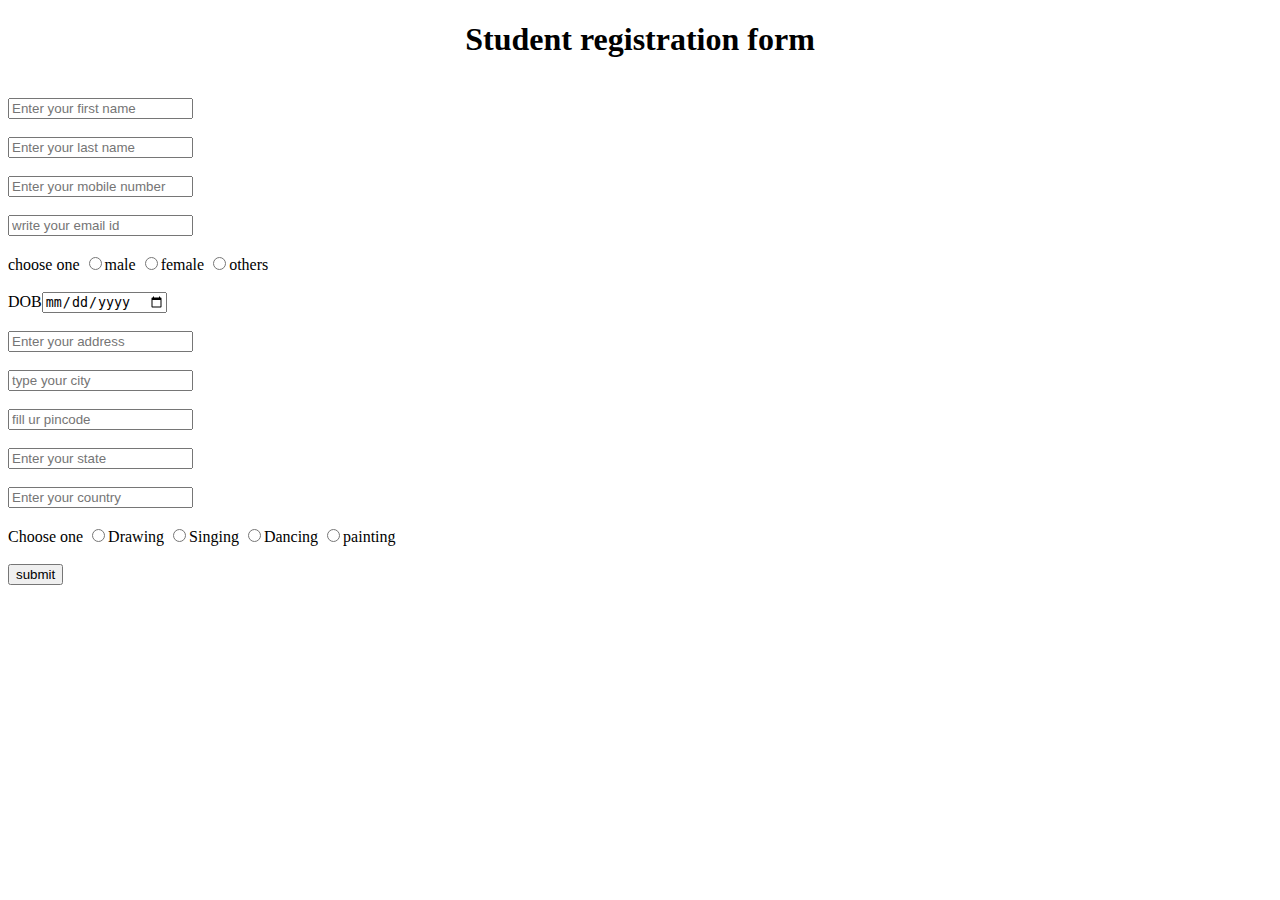
==== 9april2024/registration.html @ 8556a116 "my nv page" ====
<!DOCTYPE html>
<html lang="en">
<head>
    <meta charset="UTF-8">
    <meta name="viewport" content="width=device-width, initial-scale=1.0">
    <title>Application form</title>
</head>
<body>
        <center><h1>Student registration form</h1></center>
        <br>
        <form action="">
         <input type="text" placeholder="Enter your first name">
            <br><br>
        <input type="text" placeholder="Enter your last name">
            <br><br>
        <input type="number" placeholder="Enter your mobile number">
            <br><br>
        <input type="email" placeholder="write your email id">
        <br><br>
            choose one <input type="radio" name="a">male <input type="radio" name="b">female <input type="radio" name="c">others
            <br><br>
             DOB<input type="date" placeholder="Chooseyour Date of Birth">
            <br><br>
             <input type="text" placeholder="Enter your address">
            <br><br>
            <input type="text" placeholder="type your city">
            <br><br>
             <input type="number" placeholder="fill ur pincode">
            <br><br>
            <input type="text" placeholder="Enter your state">
            <br><br>
            <input type="text" placeholder="Enter your country">
            <br><br>
            Choose one <input type="radio">Drawing <input type="radio">Singing <input type="radio">Dancing <input type="radio">painting
            <br><br>
           <a href="navpage.html"><input type="submit" value="submit"></a>
        </form>


    </div>
    
</body>
</html>
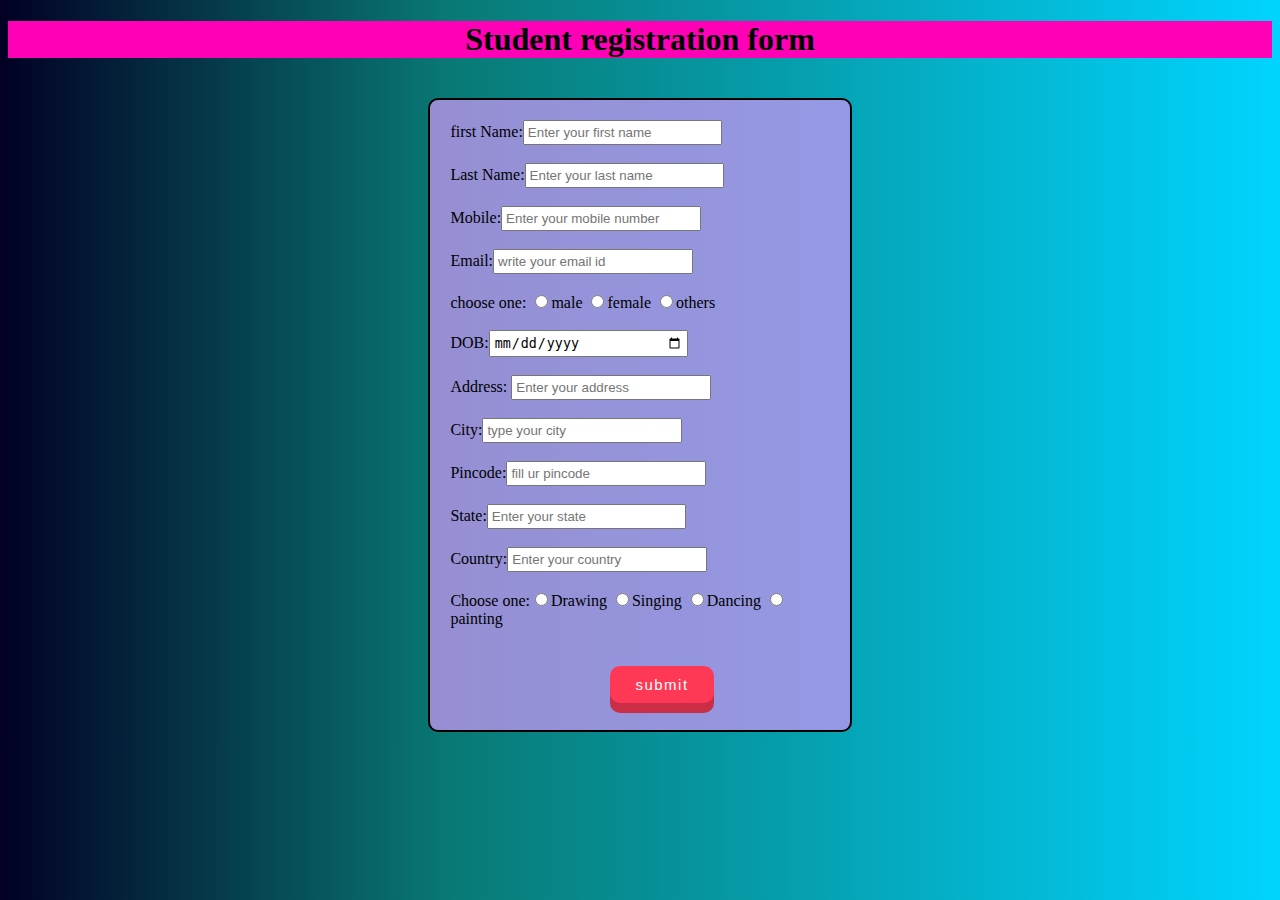
==== commit 661bbf2e: "my css code" ====
--- a/9april2024/registration.html
+++ b/9april2024/registration.html
@@ -4,36 +4,37 @@
     <meta charset="UTF-8">
     <meta name="viewport" content="width=device-width, initial-scale=1.0">
     <title>Application form</title>
+    <link rel="stylesheet" href="registration.css">
 </head>
 <body>
         <center><h1>Student registration form</h1></center>
         <br>
         <form action="">
-         <input type="text" placeholder="Enter your first name">
+        first Name:<input type="text" placeholder="Enter your first name" required="required" class="input">
             <br><br>
-        <input type="text" placeholder="Enter your last name">
+        Last Name:<input type="text" placeholder="Enter your last name" required="required"class="input">
             <br><br>
-        <input type="number" placeholder="Enter your mobile number">
+        Mobile:<input type="number" placeholder="Enter your mobile number"required="required"class="input">
             <br><br>
-        <input type="email" placeholder="write your email id">
+        Email:<input type="email" placeholder="write your email id"required="required"class="input">
         <br><br>
-            choose one <input type="radio" name="a">male <input type="radio" name="b">female <input type="radio" name="c">others
+            choose one: <input type="radio" name="a">male <input type="radio" name="a">female <input type="radio" name="a" required="required">others
             <br><br>
-             DOB<input type="date" placeholder="Chooseyour Date of Birth">
+             DOB:<input type="date" placeholder="Chooseyour Date of Birth"required="required"class="input">
             <br><br>
-             <input type="text" placeholder="Enter your address">
+            Address: <input type="text" placeholder="Enter your address"required="required"class="input">
             <br><br>
-            <input type="text" placeholder="type your city">
+            City:<input type="text" placeholder="type your city"required="required"class="input">
             <br><br>
-             <input type="number" placeholder="fill ur pincode">
+             Pincode:<input type="number" placeholder="fill ur pincode"required="required"class="input">
             <br><br>
-            <input type="text" placeholder="Enter your state">
+            State:<input type="text" placeholder="Enter your state"required="required"class="input">
             <br><br>
-            <input type="text" placeholder="Enter your country">
+            Country:<input type="text" placeholder="Enter your country"required="required"class="input">
             <br><br>
-            Choose one <input type="radio">Drawing <input type="radio">Singing <input type="radio">Dancing <input type="radio">painting
+            Choose one:<input type="radio" name="a">Drawing <input type="radio" name="a">Singing <input type="radio" name="a">Dancing <input type="radio" required="required" name="a">painting
             <br><br>
-           <a href="navpage.html"><input type="submit" value="submit"></a>
+           <a href="navpage.html"><button value="submit" type="submit">submit</button></a>
         </form>
 
 
--- a/9april2024/registration.css
+++ b/9april2024/registration.css
@@ -0,0 +1,55 @@
+form{
+    height: 590px;
+    width:  30%;
+    border: 2px solid black;
+    border-radius: 10px;
+    padding: 20px;
+    margin: auto;
+    background-color: rgba(192, 149, 241, 0.77);
+    transition: 1s;
+    
+    }
+    form:hover{
+        background-color:#ace5db;
+        
+    }
+center{
+    background-color: #ff00b7;
+    font-family: Cambria, Cochin, Georgia, Times, 'Times New Roman', serif;
+}
+body{
+    background: rgb(2,0,36);
+background: linear-gradient(90deg, rgba(2,0,36,1) 0%, rgba(9,121,116,1) 35%, rgba(0,212,255,1) 100%);
+}
+
+button {
+    padding: 10px 25px;
+    border-radius: 10px;
+    border: 0;
+    background-color: rgb(255, 56, 86);
+    letter-spacing: 1.5px;
+    font-size: 15px;
+    transition: all 0.3s ease;
+    box-shadow: rgb(201, 46, 70) 0px 10px 0px 0px;
+    color: hsl(0, 0%, 100%);
+    cursor: pointer;
+    margin-left: 160px;
+    margin-top: 20px;
+  }
+  
+  button:hover {
+    box-shadow: rgb(201, 46, 70) 0px 7px 0px 0px;
+  }
+  
+  button:active {
+    background-color: rgb(255, 56, 86);
+    /*50, 168, 80*/
+    box-shadow: rgb(201, 46, 70) 0px 0px 0px 0px;
+    transform: translateY(5px);
+    transition: 200ms;
+  }
+  .input{
+    width:50%;
+    padding: 3px;
+    
+  }